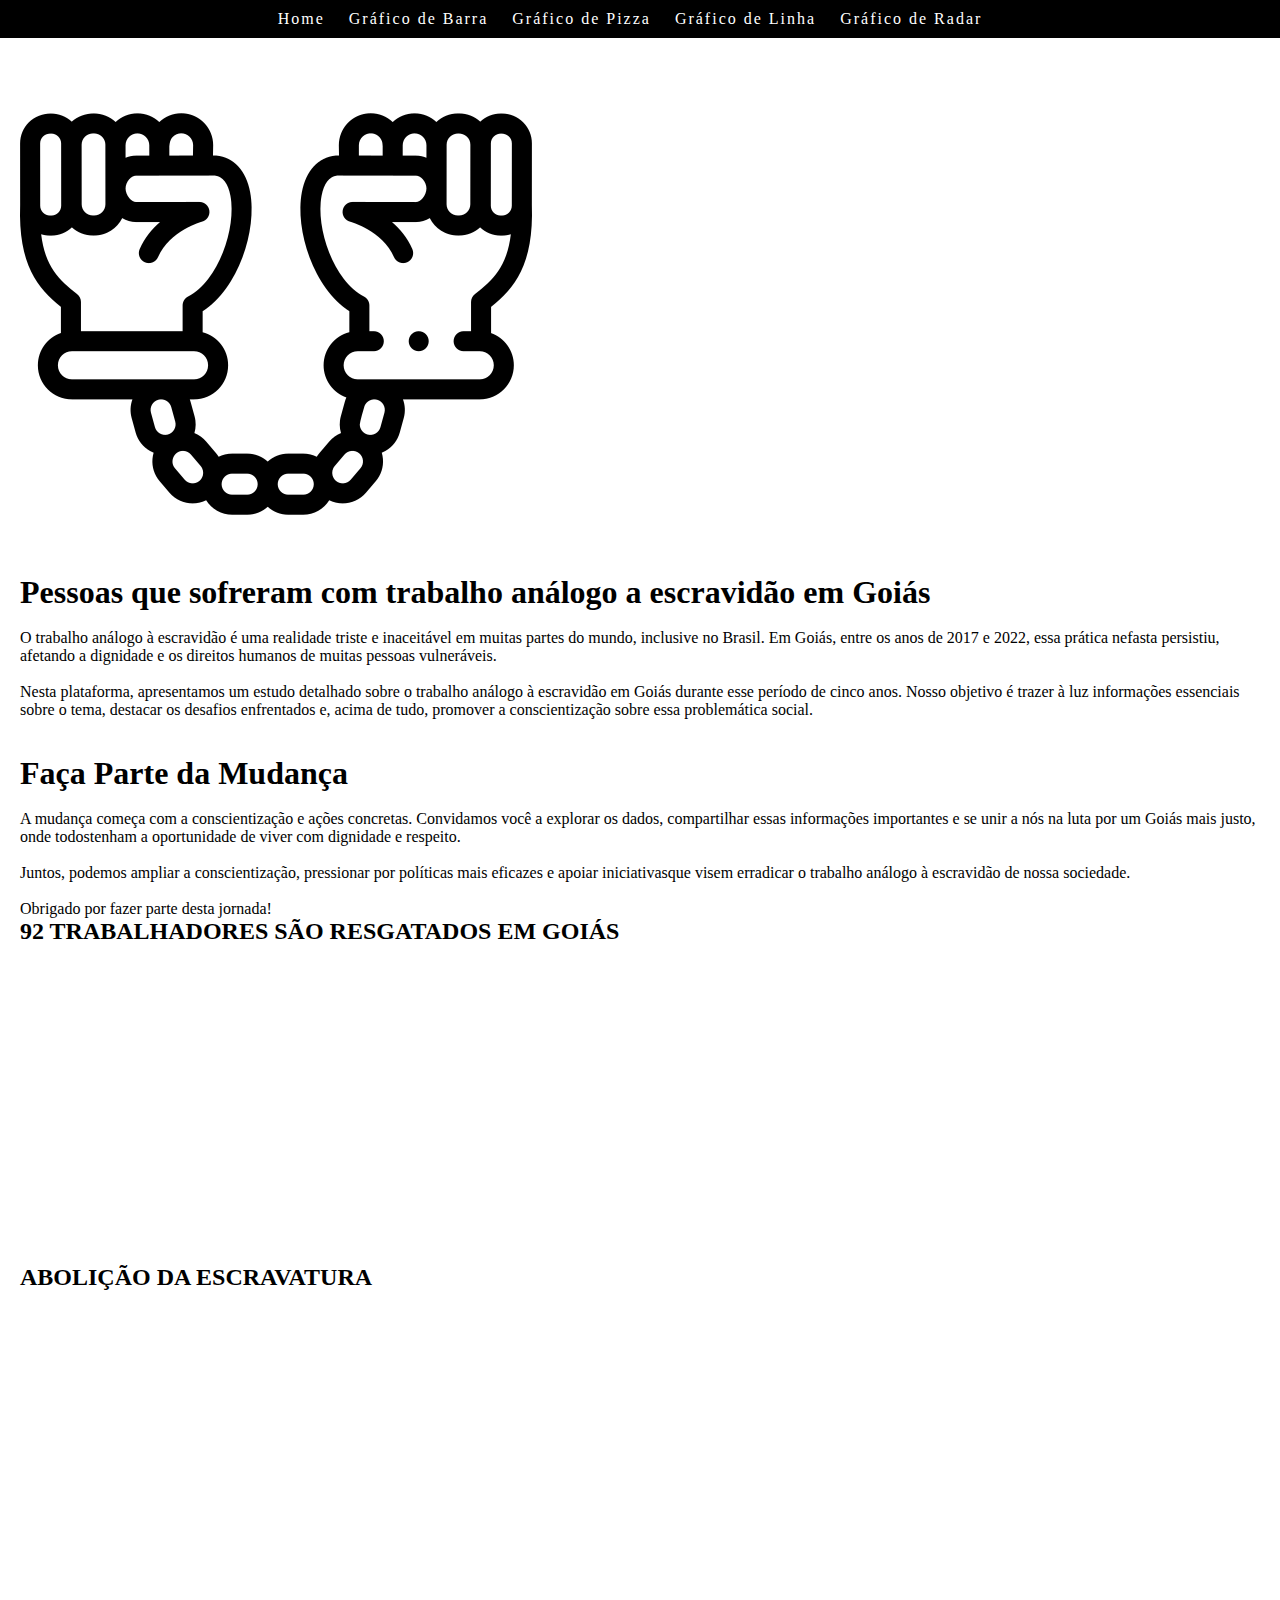
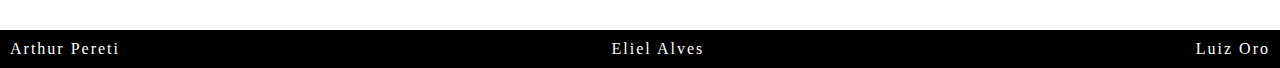
==== index.html @ c6b6f474 "version 1.4" ====
<!DOCTYPE html>
<html lang="pt-BR">

<head>
    <meta charset="UTF-8">
    <meta http-equiv="X-UA-Compatible" content="IE=edge">
    <meta name="viewport" content="width=device-width, initial-scale=1.0">

    <meta name="Author" content="Arthur Pereti">
    <meta name="Author" content="Eliel Alves">
    <meta name="Author" content="Luis Oro">

    <link rel="stylesheet" href="/css/index.css">
    <link rel="stylesheet" href="/css/style.css">

    <title>O trabalho Analogo a escravidão na contemporaneidade em goiás</title>
</head>

<body>
    <header id="cabeçalho">
        <nav id="navcabecalho">
            <ul id="listadesordenadacabecalho">
                <li><a href="../index.html">Home</a></li>
                <li><a href="/src/barra.html">Gráfico de Barra</a></li>
                <li><a href="/src/pizza.html">Gráfico de Pizza</a></li>
                <li><a href="/src/linha.html">Gráfico de Linha</a></li>
                <li><a href="/src/radar.html">Gráfico de Radar</a></li>
            </ul>
        </nav>
    </header>
    <main>
        <section id="secao01">
            <div>
                <img src="./img/algemas.png" alt="algemas">
            </div>
            <div>
                <h1>Pessoas que sofreram com trabalho análogo a escravidão em Goiás</h1>
                <br>
                <p>O trabalho análogo à escravidão é uma realidade triste e inaceitável em muitas partes do mundo, inclusive no Brasil. Em Goiás, entre os anos de 2017 e 2022, essa prática nefasta persistiu, afetando a dignidade e os direitos humanos de muitas pessoas vulneráveis.</p>
                <br>
                <p>Nesta plataforma, apresentamos um estudo detalhado sobre o trabalho análogo à escravidão em Goiás durante esse período de cinco anos. Nosso objetivo é trazer à luz informações essenciais sobre o tema, destacar os desafios enfrentados e, acima de tudo, promover a conscientização sobre essa problemática social.</p>
                <br>
            </div>

        </section>
        <section id="secao02">
            <div>
                <img src="" alt="">
            </div>
            <div>
                <h1>Faça Parte da Mudança</h1>
                <br>
                <p>A mudança começa com a conscientização e ações concretas. Convidamos você a explorar os dados, compartilhar essas informações importantes e se unir a nós na luta por um Goiás mais justo, onde todostenham a oportunidade de viver com dignidade e respeito.</p>
                <br>
                <p>Juntos, podemos ampliar a conscientização, pressionar por políticas mais eficazes e apoiar iniciativasque visem erradicar o trabalho análogo à escravidão de nossa sociedade.</p>
                <br>
                <p>Obrigado por fazer parte desta jornada!</p>
            </div>

        </section>
        <section>
            <h2>92 TRABALHADORES SÃO RESGATADOS EM GOIÁS</h2>
            <iframe width="560" height="315" src="https://www.youtube.com/embed/v6uu1dHZTTA" title="YouTube video player" frameborder="0" allow="accelerometer; autoplay; clipboard-write; encrypted-media; gyroscope; picture-in-picture; web-share" allowfullscreen></iframe>
        </section>
            <h2>ABOLIÇÃO DA ESCRAVATURA</h2>
            <iframe width="560" height="315" src="https://www.youtube.com/embed/O0TXTidVy6c" title="YouTube video player" frameborder="0" allow="accelerometer; autoplay; clipboard-write; encrypted-media; gyroscope; picture-in-picture; web-share" allowfullscreen></iframe>
        <section>
            

        </main>
    </main>
    <footer>
        <div id="nomesdoscriadores">
            <p>Arthur Pereti</p>
            <p>Eliel Alves</p>
            <p>Luiz Oro</p>
        </div>
    </footer>
</body>

</html>
---- css/index.css ----
* {
    margin: 0;
    padding: 0;
    box-sizing: border-box;
}


header  {
    background-color: black;
    padding: 10px;
    color: #fff;

    display: flex;
    flex-direction: row;
    justify-content: center;
}

header #navcabecalho #listadesordenadacabecalho {
    list-style: none;
}

header #navcabecalho #listadesordenadacabecalho  li {
    display: inline-block;
    margin-right: 20px;
}

header #navcabecalho #listadesordenadacabecalho li a {
    color: white;
    text-decoration: none;
    letter-spacing: 2px;
}

header #navcabecalho #listadesordenadacabecalho li a:hover {
    color: rgb(155, 153, 153);
}


/* --------------------------------------------------------------- */

footer {
    background-color: black;
    padding: 10px;
    color: #fff;
    letter-spacing: 2px;
}

#nomesdoscriadores {
    display: flex;
    justify-content: space-between;
}
---- css/style.css ----
* {
    margin: 0;
    padding: 0;
    box-sizing: border-box;
}


header  {
    background-color: black;
    padding: 10px;
    color: #fff;

    display: flex;
    flex-direction: row;
    justify-content: center;
}

header #navcabecalho #listadesordenadacabecalho {
    list-style: none;
}

header #navcabecalho #listadesordenadacabecalho  li {
    display: inline-block;
    margin-right: 20px;
}

header #navcabecalho #listadesordenadacabecalho li a {
    color: white;
    text-decoration: none;
    letter-spacing: 2px;
}

header #navcabecalho #listadesordenadacabecalho li a:hover {
    color: rgb(155, 153, 153);
}


main {
    padding: 20px;
}


footer {
    background-color: black;
    padding: 10px;
    color: #fff;
    letter-spacing: 2px;
}

#nomesdoscriadores {
    display: flex;
    justify-content: space-between;
}
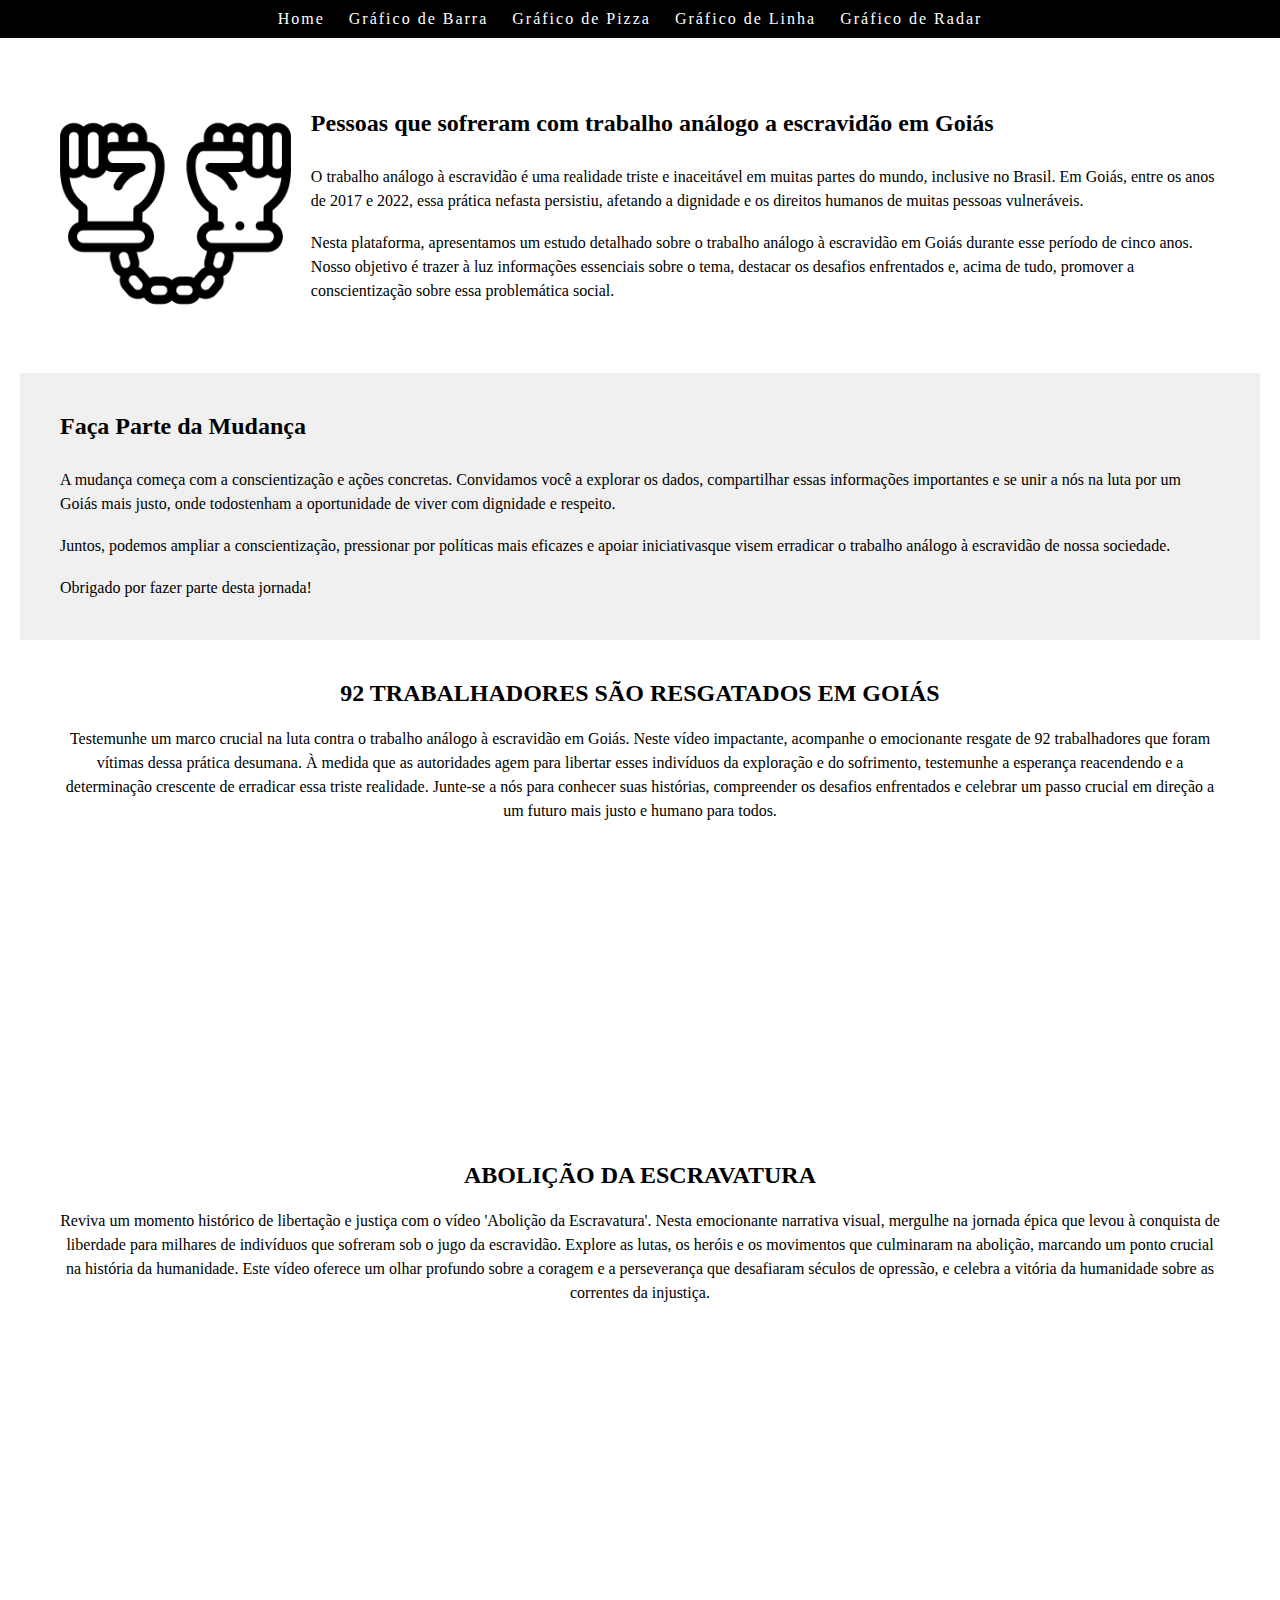
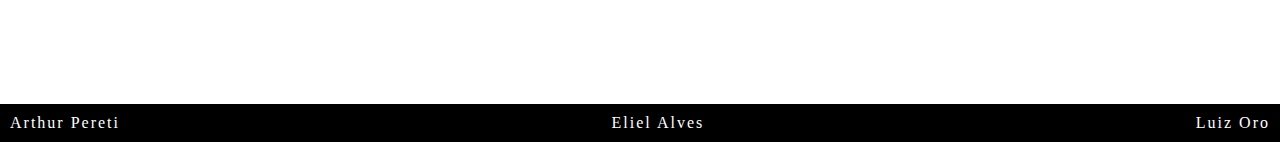
==== commit aaebfbf5: "version 1.5" ====
--- a/index.html
+++ b/index.html
@@ -17,7 +17,7 @@
 </head>
 
 <body>
-    <header id="cabeçalho">
+    <header id="cabecalho">
         <nav id="navcabecalho">
             <ul id="listadesordenadacabecalho">
                 <li><a href="../index.html">Home</a></li>
@@ -29,7 +29,7 @@
         </nav>
     </header>
     <main>
-        <section id="secao01">
+        <section id="secao01index">
             <div>
                 <img src="./img/algemas.png" alt="algemas">
             </div>
@@ -43,7 +43,7 @@
             </div>
 
         </section>
-        <section id="secao02">
+        <section id="secao02index">
             <div>
                 <img src="" alt="">
             </div>
@@ -58,12 +58,21 @@
             </div>
 
         </section>
-        <section>
-            <h2>92 TRABALHADORES SÃO RESGATADOS EM GOIÁS</h2>
-            <iframe width="560" height="315" src="https://www.youtube.com/embed/v6uu1dHZTTA" title="YouTube video player" frameborder="0" allow="accelerometer; autoplay; clipboard-write; encrypted-media; gyroscope; picture-in-picture; web-share" allowfullscreen></iframe>
-        </section>
-            <h2>ABOLIÇÃO DA ESCRAVATURA</h2>
-            <iframe width="560" height="315" src="https://www.youtube.com/embed/O0TXTidVy6c" title="YouTube video player" frameborder="0" allow="accelerometer; autoplay; clipboard-write; encrypted-media; gyroscope; picture-in-picture; web-share" allowfullscreen></iframe>
+
+        <section class="secao03index">
+            <div>
+                <h2>92 TRABALHADORES SÃO RESGATADOS EM GOIÁS</h2>
+                <p>Testemunhe um marco crucial na luta contra o trabalho análogo à escravidão em Goiás. Neste vídeo impactante, acompanhe o emocionante resgate de 92 trabalhadores que foram vítimas dessa prática desumana. À medida que as autoridades agem para libertar esses indivíduos da exploração e do sofrimento, testemunhe a esperança reacendendo e a determinação crescente de erradicar essa triste realidade. Junte-se a nós para conhecer suas histórias, compreender os desafios enfrentados e celebrar um passo crucial em direção a um futuro mais justo e humano para todos.</p>
+                <iframe width="560" height="315" src="https://www.youtube.com/embed/v6uu1dHZTTA" title="YouTube video player" frameborder="0" allow="accelerometer; autoplay; clipboard-write; encrypted-media; gyroscope; picture-in-picture; web-share" allowfullscreen></iframe>
+                
+            </div>
+            
+            <div>
+                <h2>ABOLIÇÃO DA ESCRAVATURA</h2>
+                <p>Reviva um momento histórico de libertação e justiça com o vídeo 'Abolição da Escravatura'. Nesta emocionante narrativa visual, mergulhe na jornada épica que levou à conquista de liberdade para milhares de indivíduos que sofreram sob o jugo da escravidão. Explore as lutas, os heróis e os movimentos que culminaram na abolição, marcando um ponto crucial na história da humanidade. Este vídeo oferece um olhar profundo sobre a coragem e a perseverança que desafiaram séculos de opressão, e celebra a vitória da humanidade sobre as correntes da injustiça.</p>
+                <iframe width="560" height="315" src="https://www.youtube.com/embed/O0TXTidVy6c" title="YouTube video player" frameborder="0" allow="accelerometer; autoplay; clipboard-write; encrypted-media; gyroscope; picture-in-picture; web-share" allowfullscreen></iframe>
+
+            </div>
         <section>
             
 
--- a/css/index.css
+++ b/css/index.css
@@ -34,6 +34,88 @@
     color: rgb(155, 153, 153);
 }
 
+/* --------------------------------------------------------------- */
+
+/* Estilo para a seção 01 */
+#secao01index {
+    display: flex;
+    justify-content: space-around;
+    align-items: center;
+    padding: 40px;
+    gap: 20px;
+  }
+  
+  #secao01index img {
+    max-width: 100%;
+    height: auto;
+  }
+  
+  #secao01index h1 {
+    font-size: 24px;
+    margin-bottom: 10px;
+  }
+  
+  #secao01index p {
+    font-size: 16px;
+    line-height: 1.5;
+  }
+  
+  /* Estilo para a seção 02 */
+  #secao02index {
+    display: flex;
+    justify-content: space-around;
+    align-items: center;
+    padding: 40px;
+    background-color: #f0f0f0;
+  }
+  
+  #secao02index h1 {
+    font-size: 24px;
+    margin-bottom: 10px;
+  }
+  
+  #secao02index p {
+    font-size: 16px;
+    line-height: 1.5;
+  }
+  
+  /* Estilo para a seção 03 */
+  .secao03index {
+    text-align: center;
+    padding: 40px;
+    background-color: #fff;
+    color: rgb(0, 0, 0);
+  }
+  
+  .secao03index h2 {
+    font-size: 24px;
+    margin-bottom: 20px;
+  }
+
+  .secao03index p {
+    font-size: 16px;
+    line-height: 1.5;
+  }
+  
+
+  
+  .secao03index iframe {
+    width: 100%;
+    max-width: 560px;
+    height: 315px;
+    margin-bottom: 20px;
+  }
+  
+  /* Estilo para links */
+  a {
+    color: #3498db;
+    text-decoration: none;
+  }
+  
+  a:hover {
+    text-decoration: underline;
+  }
+  
 
 /* --------------------------------------------------------------- */
 
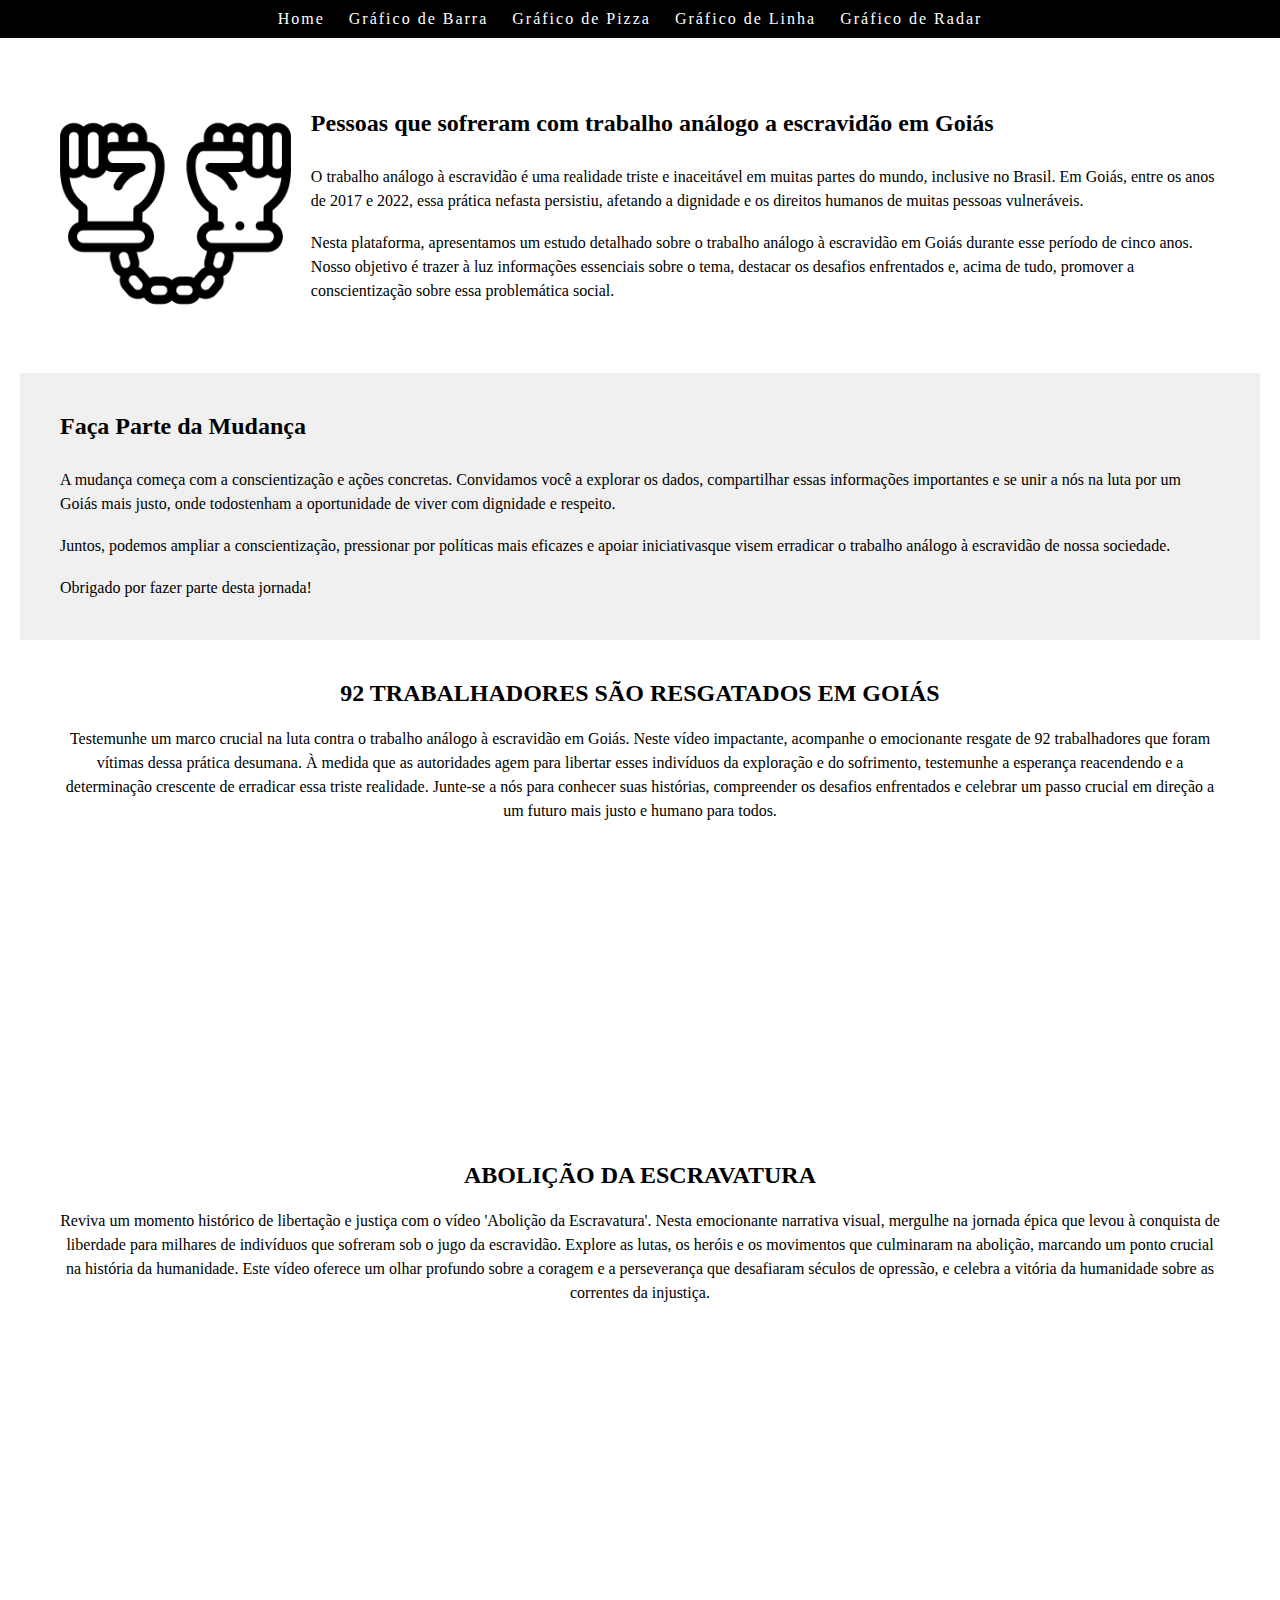
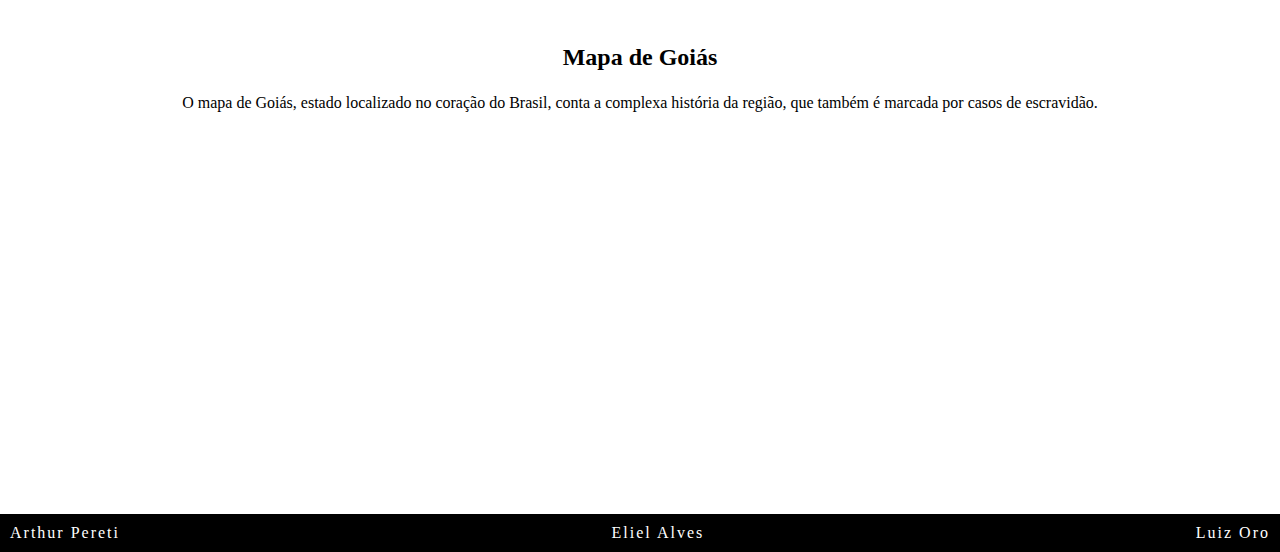
==== commit 4b464176: "MAPA" ====
--- a/index.html
+++ b/index.html
@@ -74,6 +74,11 @@
 
             </div>
         <section>
+            <section>
+                <h2>Mapa de Goiás</h2>
+                <p>O mapa de Goiás, estado localizado no coração do Brasil, conta a complexa história da região, que também é marcada por casos de escravidão.</p>
+                <iframe src="https://www.google.com/maps/embed?pb=!1m18!1m12!1m3!1d7859238.533239105!2d-54.88070858796476!3d-15.881867908972!2m3!1f0!2f0!3f0!3m2!1i1024!2i768!4f13.1!3m3!1m2!1s0x935db96386b920f5%3A0x8c6d8f8cd8cf0d3!2zR29pw6Fz!5e0!3m2!1spt-BR!2sbr!4v1691664838511!5m2!1spt-BR!2sbr" width="600" height="450" style="border:0;" allowfullscreen="" loading="lazy" referrerpolicy="no-referrer-when-downgrade"></iframe>
+            </section>
             
 
         </main>
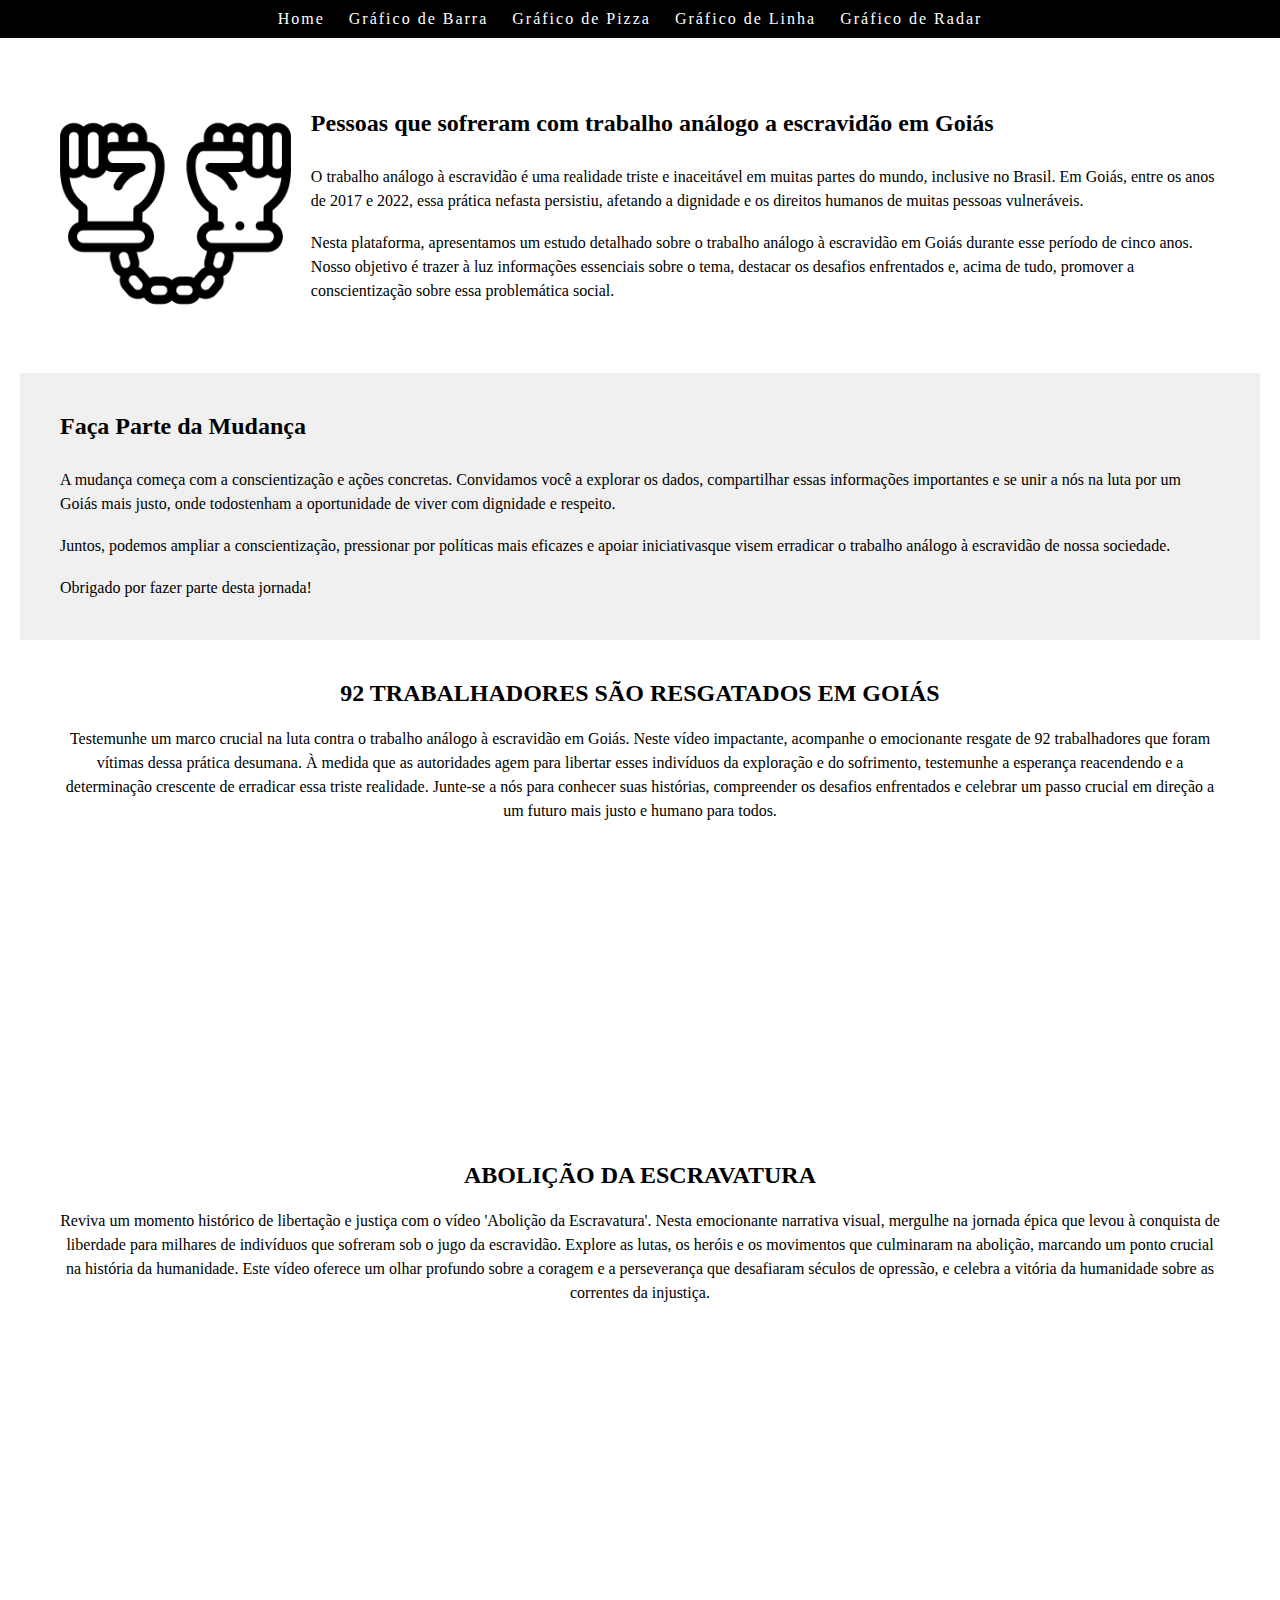
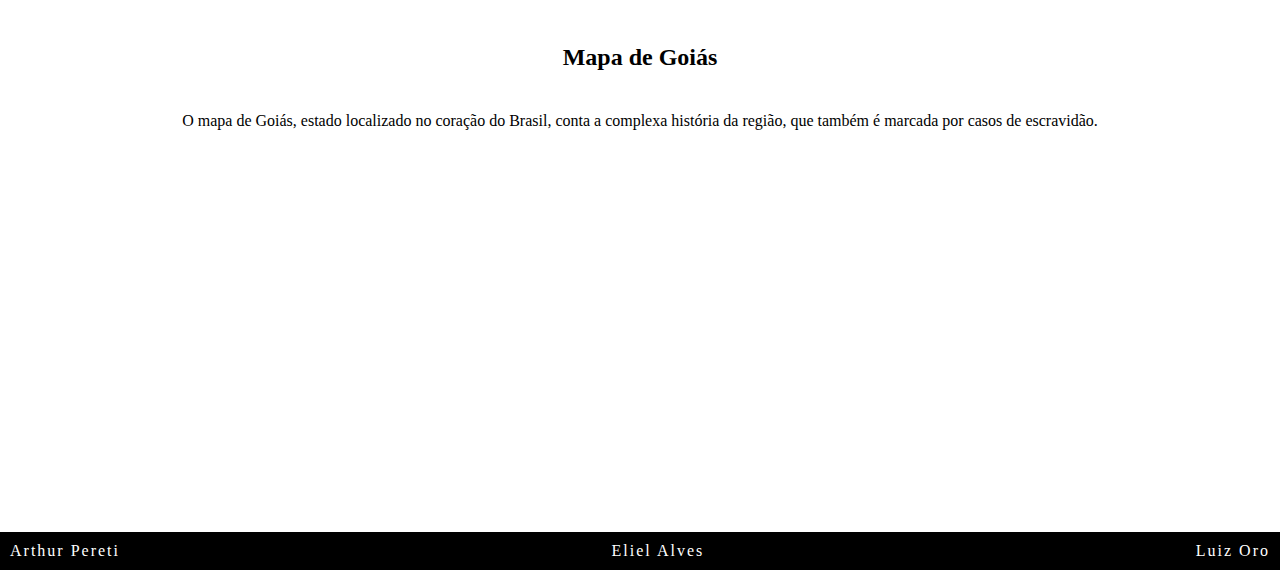
==== commit dbd30be3: "MAPA_2" ====
--- a/index.html
+++ b/index.html
@@ -76,6 +76,7 @@
         <section>
             <section>
                 <h2>Mapa de Goiás</h2>
+                <br>
                 <p>O mapa de Goiás, estado localizado no coração do Brasil, conta a complexa história da região, que também é marcada por casos de escravidão.</p>
                 <iframe src="https://www.google.com/maps/embed?pb=!1m18!1m12!1m3!1d7859238.533239105!2d-54.88070858796476!3d-15.881867908972!2m3!1f0!2f0!3f0!3m2!1i1024!2i768!4f13.1!3m3!1m2!1s0x935db96386b920f5%3A0x8c6d8f8cd8cf0d3!2zR29pw6Fz!5e0!3m2!1spt-BR!2sbr!4v1691664838511!5m2!1spt-BR!2sbr" width="600" height="450" style="border:0;" allowfullscreen="" loading="lazy" referrerpolicy="no-referrer-when-downgrade"></iframe>
             </section>
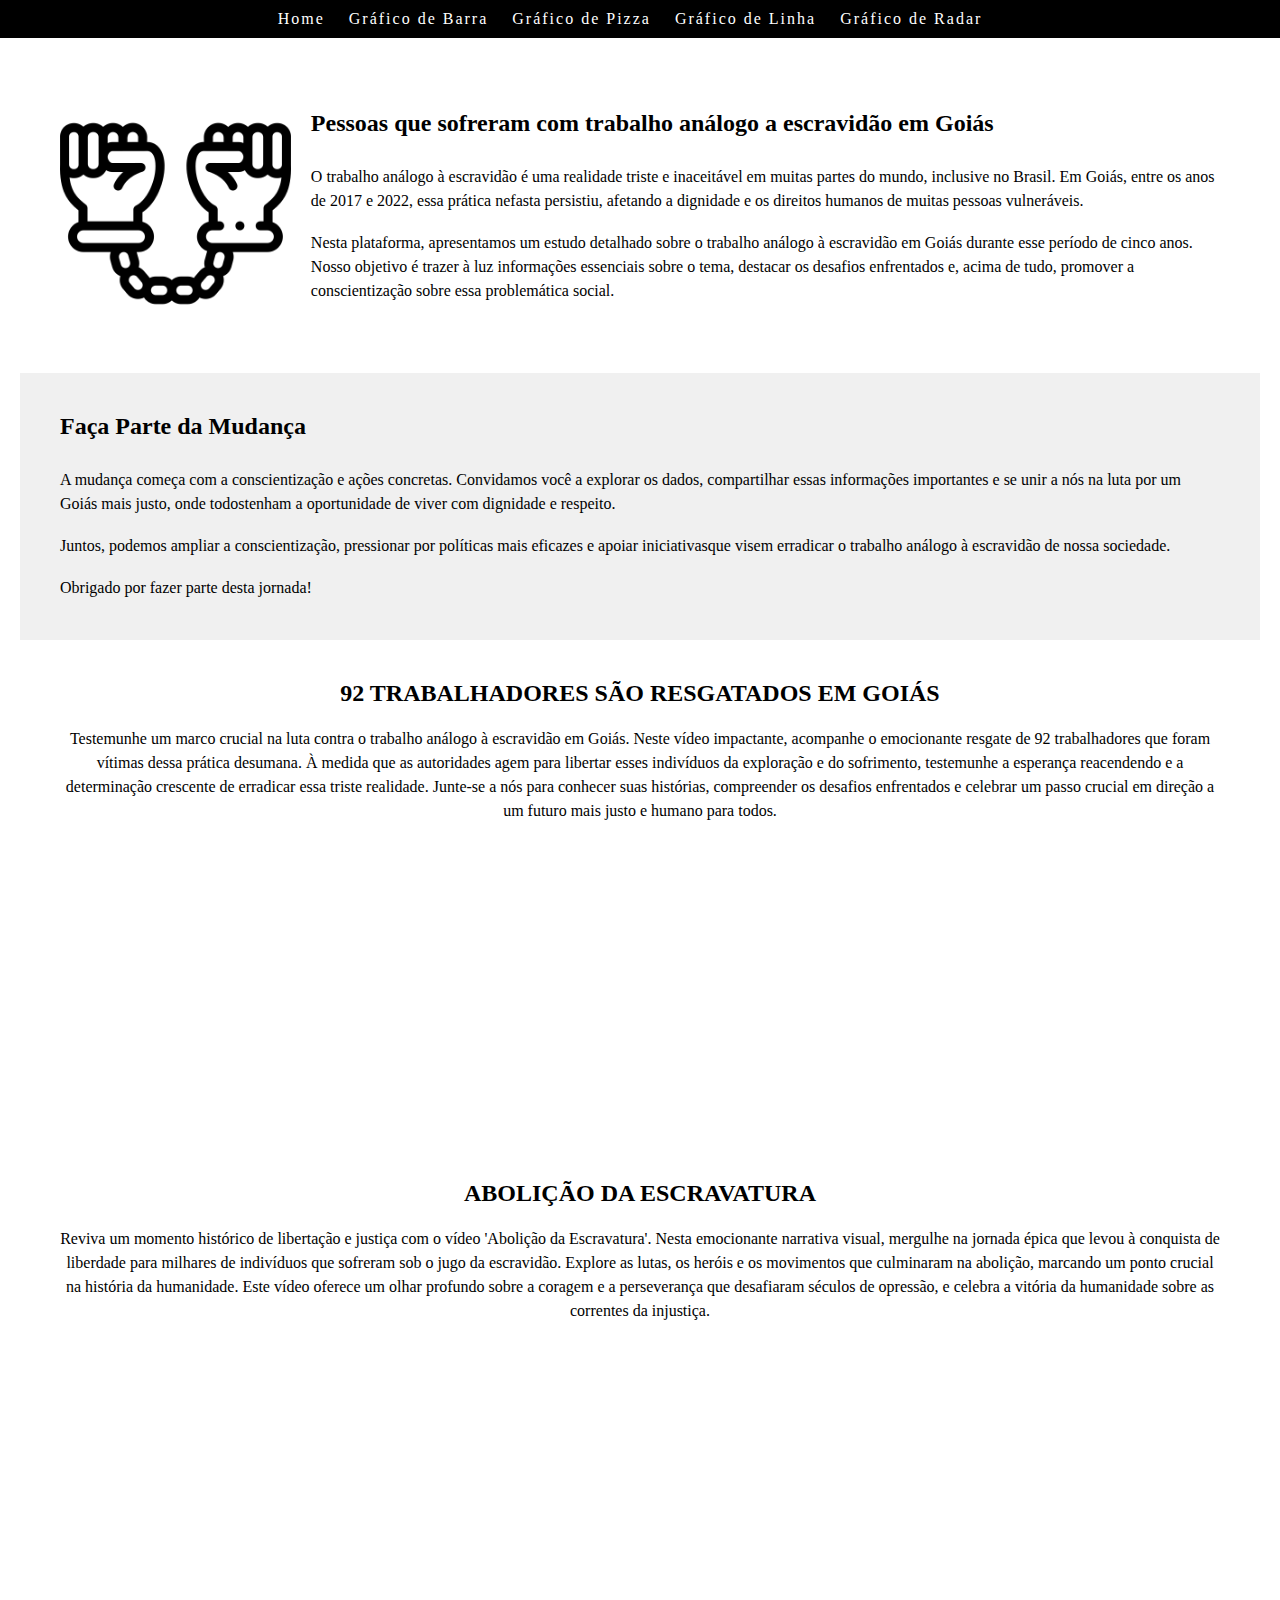
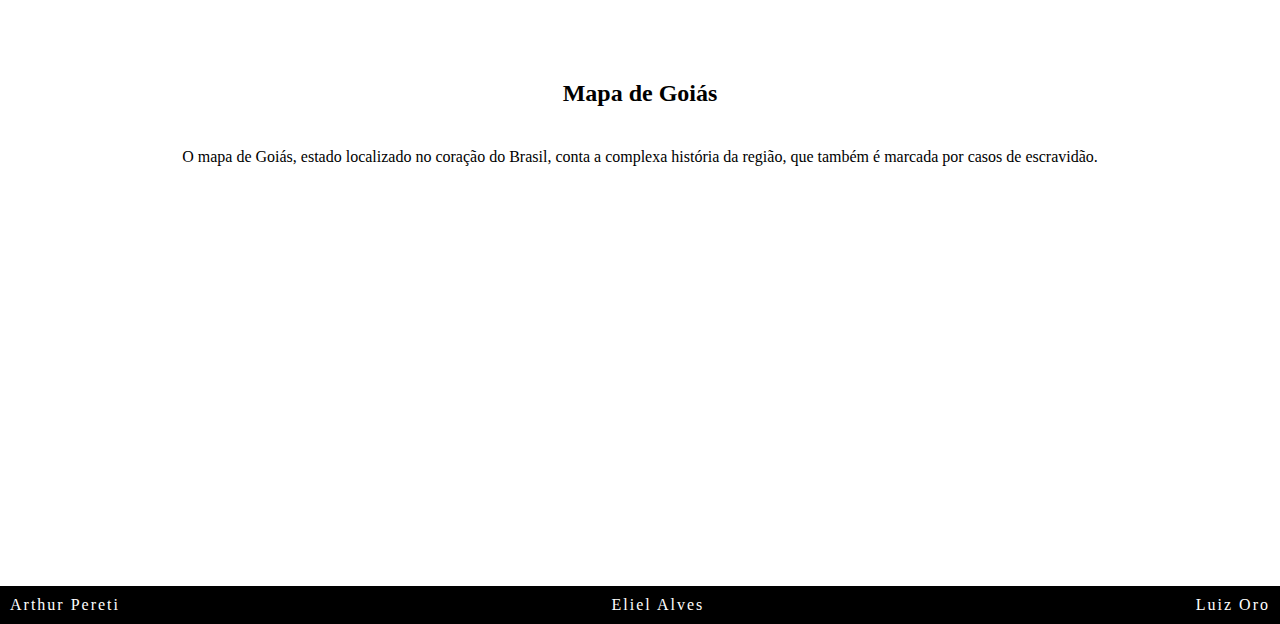
==== commit 17d9cd96: "Trocas de PX por REM | Adicionado o Media Query" ====
--- a/index.html
+++ b/index.html
@@ -63,6 +63,7 @@
             <div>
                 <h2>92 TRABALHADORES SÃO RESGATADOS EM GOIÁS</h2>
                 <p>Testemunhe um marco crucial na luta contra o trabalho análogo à escravidão em Goiás. Neste vídeo impactante, acompanhe o emocionante resgate de 92 trabalhadores que foram vítimas dessa prática desumana. À medida que as autoridades agem para libertar esses indivíduos da exploração e do sofrimento, testemunhe a esperança reacendendo e a determinação crescente de erradicar essa triste realidade. Junte-se a nós para conhecer suas histórias, compreender os desafios enfrentados e celebrar um passo crucial em direção a um futuro mais justo e humano para todos.</p>
+                <br>
                 <iframe width="560" height="315" src="https://www.youtube.com/embed/v6uu1dHZTTA" title="YouTube video player" frameborder="0" allow="accelerometer; autoplay; clipboard-write; encrypted-media; gyroscope; picture-in-picture; web-share" allowfullscreen></iframe>
                 
             </div>
@@ -70,6 +71,7 @@
             <div>
                 <h2>ABOLIÇÃO DA ESCRAVATURA</h2>
                 <p>Reviva um momento histórico de libertação e justiça com o vídeo 'Abolição da Escravatura'. Nesta emocionante narrativa visual, mergulhe na jornada épica que levou à conquista de liberdade para milhares de indivíduos que sofreram sob o jugo da escravidão. Explore as lutas, os heróis e os movimentos que culminaram na abolição, marcando um ponto crucial na história da humanidade. Este vídeo oferece um olhar profundo sobre a coragem e a perseverança que desafiaram séculos de opressão, e celebra a vitória da humanidade sobre as correntes da injustiça.</p>
+                <br>
                 <iframe width="560" height="315" src="https://www.youtube.com/embed/O0TXTidVy6c" title="YouTube video player" frameborder="0" allow="accelerometer; autoplay; clipboard-write; encrypted-media; gyroscope; picture-in-picture; web-share" allowfullscreen></iframe>
 
             </div>
@@ -78,6 +80,7 @@
                 <h2>Mapa de Goiás</h2>
                 <br>
                 <p>O mapa de Goiás, estado localizado no coração do Brasil, conta a complexa história da região, que também é marcada por casos de escravidão.</p>
+                <br>
                 <iframe src="https://www.google.com/maps/embed?pb=!1m18!1m12!1m3!1d7859238.533239105!2d-54.88070858796476!3d-15.881867908972!2m3!1f0!2f0!3f0!3m2!1i1024!2i768!4f13.1!3m3!1m2!1s0x935db96386b920f5%3A0x8c6d8f8cd8cf0d3!2zR29pw6Fz!5e0!3m2!1spt-BR!2sbr!4v1691664838511!5m2!1spt-BR!2sbr" width="600" height="450" style="border:0;" allowfullscreen="" loading="lazy" referrerpolicy="no-referrer-when-downgrade"></iframe>
             </section>
             
--- a/css/index.css
+++ b/css/index.css
@@ -7,7 +7,6 @@
 
 header  {
     background-color: black;
-    padding: 10px;
     color: #fff;
 
     display: flex;
@@ -21,13 +20,13 @@
 
 header #navcabecalho #listadesordenadacabecalho  li {
     display: inline-block;
-    margin-right: 20px;
+    margin-right: 1.25rem;
 }
 
 header #navcabecalho #listadesordenadacabecalho li a {
     color: white;
     text-decoration: none;
-    letter-spacing: 2px;
+    letter-spacing: 0.125rem;
 }
 
 header #navcabecalho #listadesordenadacabecalho li a:hover {
@@ -39,10 +38,18 @@
 /* Estilo para a seção 01 */
 #secao01index {
     display: flex;
+    flex-direction: row;
     justify-content: space-around;
     align-items: center;
-    padding: 40px;
-    gap: 20px;
+    padding: 2.5rem;
+    gap: 1.25rem;
+  }
+  
+  @media (max-width: 900px) {
+    #secao01index {
+      display: flex;
+      flex-direction: column;
+    }
   }
   
   #secao01index img {
@@ -51,12 +58,12 @@
   }
   
   #secao01index h1 {
-    font-size: 24px;
-    margin-bottom: 10px;
+    font-size: 1.5rem;
+    margin-bottom: 0.625rem;
   }
   
   #secao01index p {
-    font-size: 16px;
+    font-size: 1rem;
     line-height: 1.5;
   }
   
@@ -65,35 +72,35 @@
     display: flex;
     justify-content: space-around;
     align-items: center;
-    padding: 40px;
+    padding: 2.5rem;
     background-color: #f0f0f0;
   }
   
   #secao02index h1 {
-    font-size: 24px;
-    margin-bottom: 10px;
+    font-size: 1.5rem;
+    margin-bottom: 0.625rem;
   }
   
   #secao02index p {
-    font-size: 16px;
+    font-size: 1rem;
     line-height: 1.5;
   }
   
   /* Estilo para a seção 03 */
   .secao03index {
     text-align: center;
-    padding: 40px;
+    padding: 2.5rem;
     background-color: #fff;
     color: rgb(0, 0, 0);
   }
   
   .secao03index h2 {
-    font-size: 24px;
-    margin-bottom: 20px;
+    font-size: 1.5rem;
+    margin-bottom: 1.25rem;
   }
 
   .secao03index p {
-    font-size: 16px;
+    font-size: 1rem;
     line-height: 1.5;
   }
   
@@ -103,7 +110,7 @@
     width: 100%;
     max-width: 560px;
     height: 315px;
-    margin-bottom: 20px;
+    margin-bottom: 1.25rem;
   }
   
   /* Estilo para links */
@@ -121,9 +128,9 @@
 
 footer {
     background-color: black;
-    padding: 10px;
+    padding: 0.625rem;
     color: #fff;
-    letter-spacing: 2px;
+    letter-spacing: 0.125rem;
 }
 
 #nomesdoscriadores {
--- a/css/style.css
+++ b/css/style.css
@@ -7,8 +7,7 @@
 
 header  {
     background-color: black;
-    padding: 10px;
-    color: #fff;
+    padding: 0.625rem;
 
     display: flex;
     flex-direction: row;
@@ -21,13 +20,13 @@
 
 header #navcabecalho #listadesordenadacabecalho  li {
     display: inline-block;
-    margin-right: 20px;
+    margin-right: 1.25rem;
 }
 
 header #navcabecalho #listadesordenadacabecalho li a {
     color: white;
     text-decoration: none;
-    letter-spacing: 2px;
+    letter-spacing: 0.125rem;
 }
 
 header #navcabecalho #listadesordenadacabecalho li a:hover {
@@ -36,15 +35,15 @@
 
 
 main {
-    padding: 20px;
+    padding: 1.25rem;
 }
 
 
 footer {
     background-color: black;
-    padding: 10px;
+    padding: 0.625rem;
     color: #fff;
-    letter-spacing: 2px;
+    letter-spacing: 0.125rem;
 }
 
 #nomesdoscriadores {
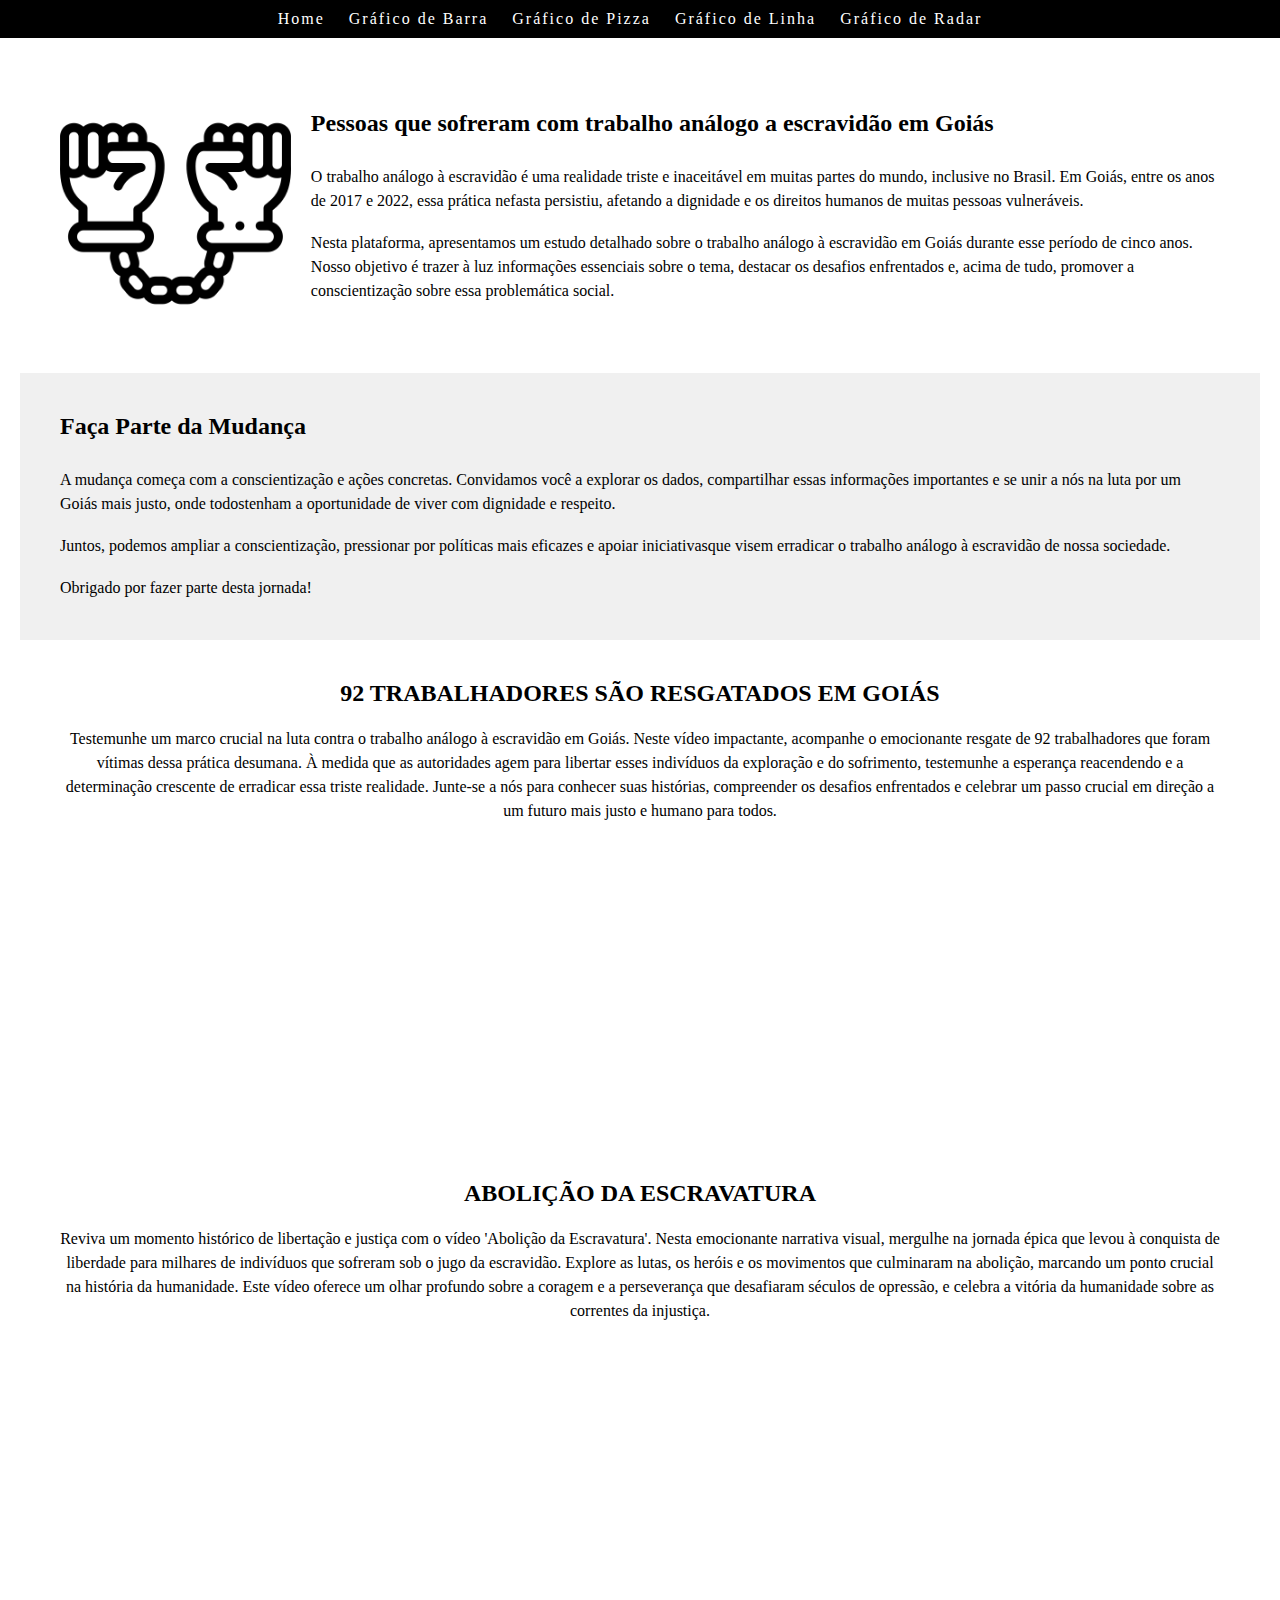
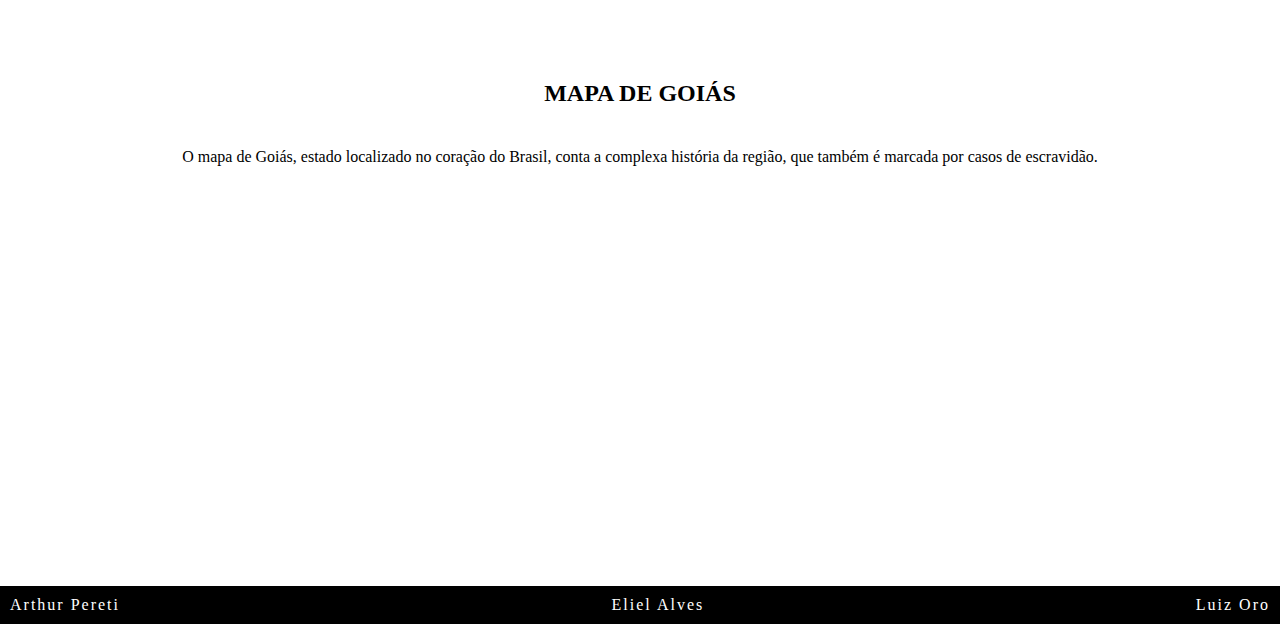
==== commit 56a870c6: "Inicío do menu para telas abaixo de 500px" ====
--- a/index.html
+++ b/index.html
@@ -12,6 +12,9 @@
 
     <link rel="stylesheet" href="/css/index.css">
     <link rel="stylesheet" href="/css/style.css">
+    <link rel="stylesheet" href="https://fonts.googleapis.com/css2?family=Material+Symbols+Outlined:opsz,wght,FILL,GRAD@20..48,100..700,0..1,-50..200" />
+
+    <script src="/js/index.js"></script>
 
     <title>O trabalho Analogo a escravidão na contemporaneidade em goiás</title>
 </head>
@@ -20,6 +23,23 @@
     <header id="cabecalho">
         <nav id="navcabecalho">
             <ul id="listadesordenadacabecalho">
+                <li><a href="../index.html">Home</a></li>
+                <li><a href="/src/barra.html">Gráfico de Barra</a></li>
+                <li><a href="/src/pizza.html">Gráfico de Pizza</a></li>
+                <li><a href="/src/linha.html">Gráfico de Linha</a></li>
+                <li><a href="/src/radar.html">Gráfico de Radar</a></li>
+            </ul>
+        </nav>
+    </header>
+
+    
+    <a id="tresbarrinhasmenu" href=""><span  class="material-symbols-outlined">menu</span></a>
+    
+    
+
+    <header id="mediaquerycabecalhocelular">
+        <nav id="mediaquerynavcabecalhocelular">
+            <ul id="mediaquerylistadesordenadacabecalhocelular">
                 <li><a href="../index.html">Home</a></li>
                 <li><a href="/src/barra.html">Gráfico de Barra</a></li>
                 <li><a href="/src/pizza.html">Gráfico de Pizza</a></li>
@@ -77,7 +97,7 @@
             </div>
         <section>
             <section>
-                <h2>Mapa de Goiás</h2>
+                <h2>MAPA DE GOIÁS</h2>
                 <br>
                 <p>O mapa de Goiás, estado localizado no coração do Brasil, conta a complexa história da região, que também é marcada por casos de escravidão.</p>
                 <br>
--- a/css/index.css
+++ b/css/index.css
@@ -1,139 +1,156 @@
 * {
-    margin: 0;
-    padding: 0;
-    box-sizing: border-box;
+  margin: 0;
+  padding: 0;
+  box-sizing: border-box;
 }
 
 
-header  {
-    background-color: black;
-    color: #fff;
+header {
+  background-color: black;
+  color: #fff;
 
-    display: flex;
-    flex-direction: row;
-    justify-content: center;
+  display: flex;
+  flex-direction: row;
+  justify-content: center;
+}
+
+@media (max-width: 500px) {
+  #cabecalho{
+    display: none;
+  }
 }
 
 header #navcabecalho #listadesordenadacabecalho {
-    list-style: none;
+  list-style: none;
 }
 
-header #navcabecalho #listadesordenadacabecalho  li {
-    display: inline-block;
-    margin-right: 1.25rem;
+header #navcabecalho #listadesordenadacabecalho li {
+  display: inline-block;
+  margin-right: 1.25rem;
 }
 
 header #navcabecalho #listadesordenadacabecalho li a {
-    color: white;
-    text-decoration: none;
-    letter-spacing: 0.125rem;
+  color: white;
+  text-decoration: none;
+  letter-spacing: 0.125rem;
 }
 
 header #navcabecalho #listadesordenadacabecalho li a:hover {
-    color: rgb(155, 153, 153);
+  color: rgb(155, 153, 153);
 }
+
+#mediaquerycabecalhocelular , #tresbarrinhasmenu{
+  display: none;
+}
+
+@media (max-width: 500px) {
+  #tresbarrinhasmenu {
+    display: flex;
+  }
+}
+
 
 /* --------------------------------------------------------------- */
 
 /* Estilo para a seção 01 */
 #secao01index {
+  display: flex;
+  flex-direction: row;
+  justify-content: space-around;
+  align-items: center;
+  padding: 2.5rem;
+  gap: 1.25rem;
+}
+
+@media (max-width: 900px) {
+  #secao01index {
     display: flex;
-    flex-direction: row;
-    justify-content: space-around;
-    align-items: center;
-    padding: 2.5rem;
-    gap: 1.25rem;
+    flex-direction: column;
   }
-  
-  @media (max-width: 900px) {
-    #secao01index {
-      display: flex;
-      flex-direction: column;
-    }
-  }
-  
-  #secao01index img {
-    max-width: 100%;
-    height: auto;
-  }
-  
-  #secao01index h1 {
-    font-size: 1.5rem;
-    margin-bottom: 0.625rem;
-  }
-  
-  #secao01index p {
-    font-size: 1rem;
-    line-height: 1.5;
-  }
-  
-  /* Estilo para a seção 02 */
-  #secao02index {
-    display: flex;
-    justify-content: space-around;
-    align-items: center;
-    padding: 2.5rem;
-    background-color: #f0f0f0;
-  }
-  
-  #secao02index h1 {
-    font-size: 1.5rem;
-    margin-bottom: 0.625rem;
-  }
-  
-  #secao02index p {
-    font-size: 1rem;
-    line-height: 1.5;
-  }
-  
-  /* Estilo para a seção 03 */
-  .secao03index {
-    text-align: center;
-    padding: 2.5rem;
-    background-color: #fff;
-    color: rgb(0, 0, 0);
-  }
-  
-  .secao03index h2 {
-    font-size: 1.5rem;
-    margin-bottom: 1.25rem;
-  }
+}
 
-  .secao03index p {
-    font-size: 1rem;
-    line-height: 1.5;
-  }
-  
+#secao01index img {
+  max-width: 100%;
+  height: auto;
+}
 
-  
-  .secao03index iframe {
-    width: 100%;
-    max-width: 560px;
-    height: 315px;
-    margin-bottom: 1.25rem;
-  }
-  
-  /* Estilo para links */
-  a {
-    color: #3498db;
-    text-decoration: none;
-  }
-  
-  a:hover {
-    text-decoration: underline;
-  }
-  
+#secao01index h1 {
+  font-size: 1.5rem;
+  margin-bottom: 0.625rem;
+}
+
+#secao01index p {
+  font-size: 1rem;
+  line-height: 1.5;
+}
+
+/* Estilo para a seção 02 */
+#secao02index {
+  display: flex;
+  justify-content: space-around;
+  align-items: center;
+  padding: 2.5rem;
+  background-color: #f0f0f0;
+}
+
+#secao02index h1 {
+  font-size: 1.5rem;
+  margin-bottom: 0.625rem;
+}
+
+#secao02index p {
+  font-size: 1rem;
+  line-height: 1.5;
+}
+
+/* Estilo para a seção 03 */
+.secao03index {
+  text-align: center;
+  padding: 2.5rem;
+  background-color: #fff;
+  color: rgb(0, 0, 0);
+}
+
+.secao03index h2 {
+  font-size: 1.5rem;
+  margin-bottom: 1.25rem;
+}
+
+.secao03index p {
+  font-size: 1rem;
+  line-height: 1.5;
+}
+
+
+
+.secao03index iframe {
+  width: 100%;
+  max-width: 560px;
+  height: 315px;
+  margin-bottom: 1.25rem;
+}
+
+/* Estilo para links */
+a {
+  color: #3498db;
+  text-decoration: none;
+}
+
+a:hover {
+  text-decoration: underline;
+}
+
 
 /* --------------------------------------------------------------- */
 
 footer {
-    background-color: black;
-    padding: 0.625rem;
-    color: #fff;
-    letter-spacing: 0.125rem;
+  background-color: black;
+  padding: 0.625rem;
+  color: #fff;
+  letter-spacing: 0.125rem;
 }
 
 #nomesdoscriadores {
-    display: flex;
-    justify-content: space-between;
-}
+  display: flex;
+  justify-content: space-between;
+}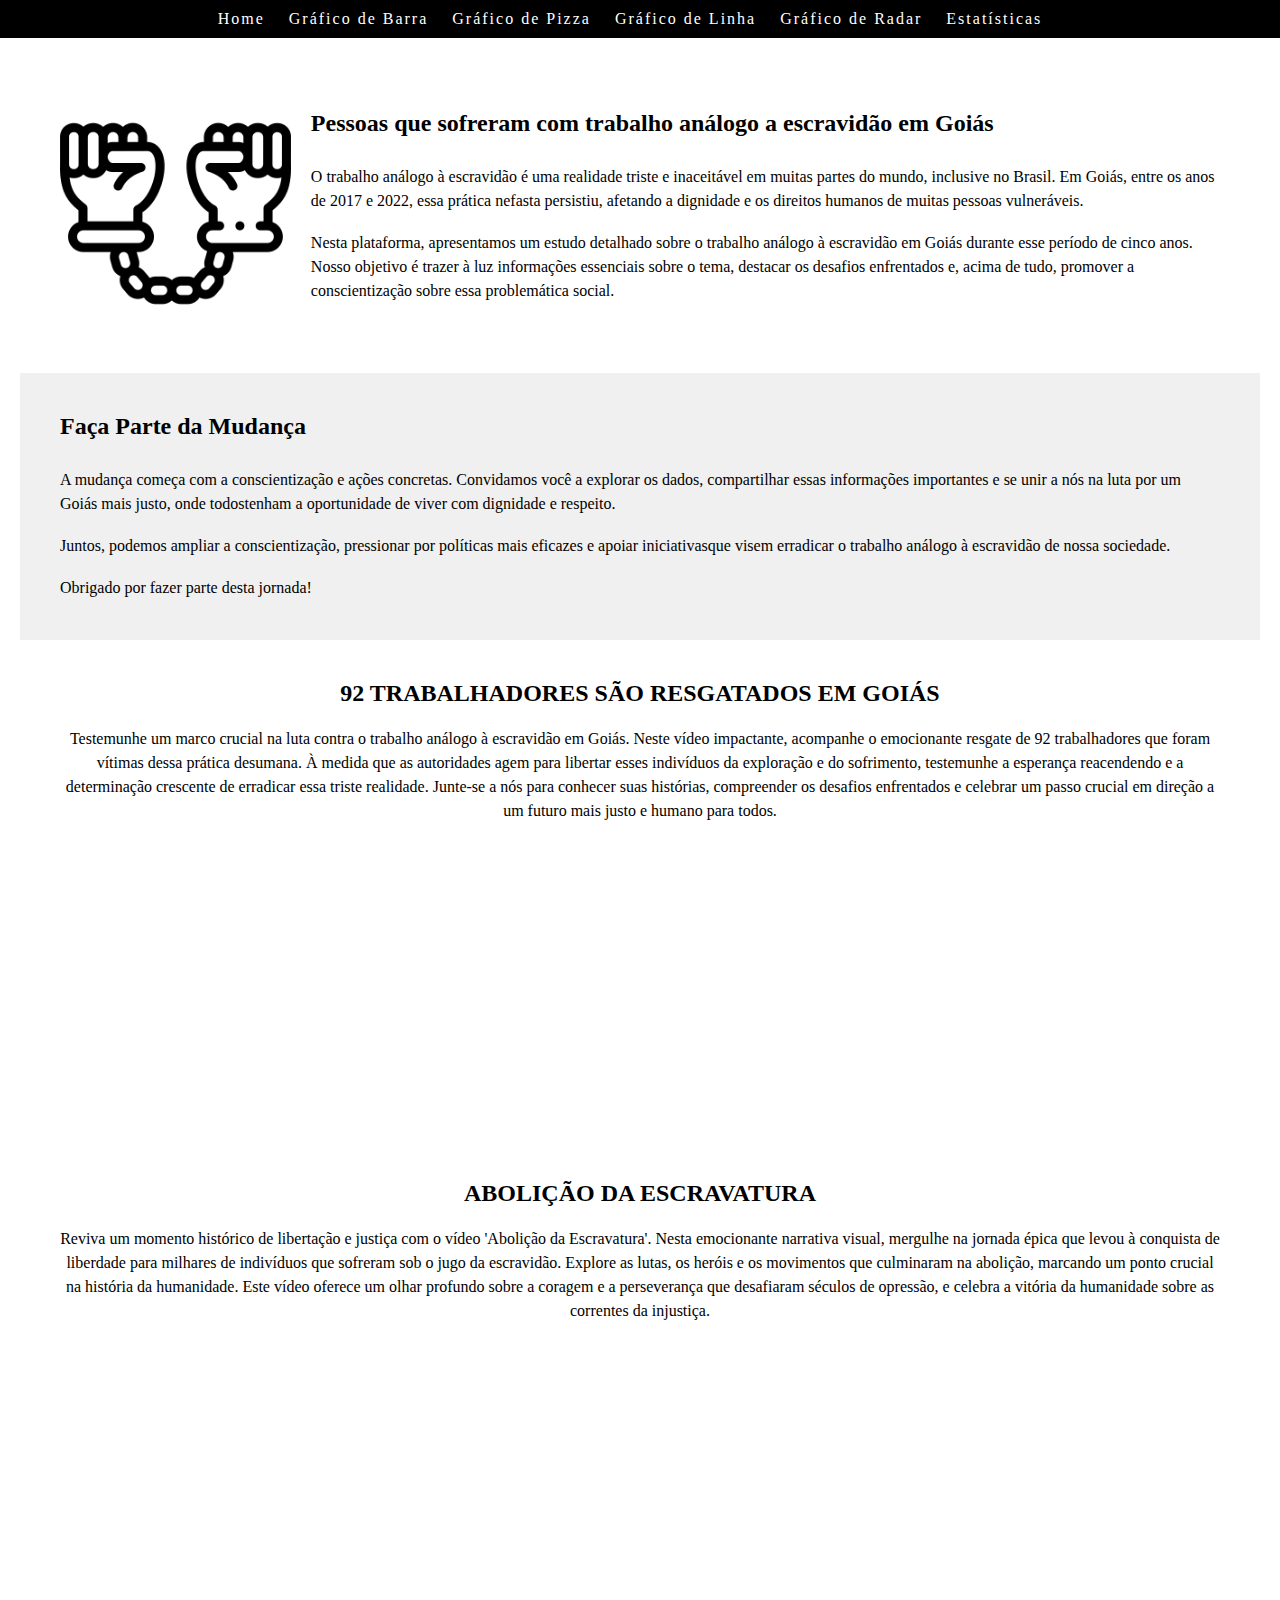
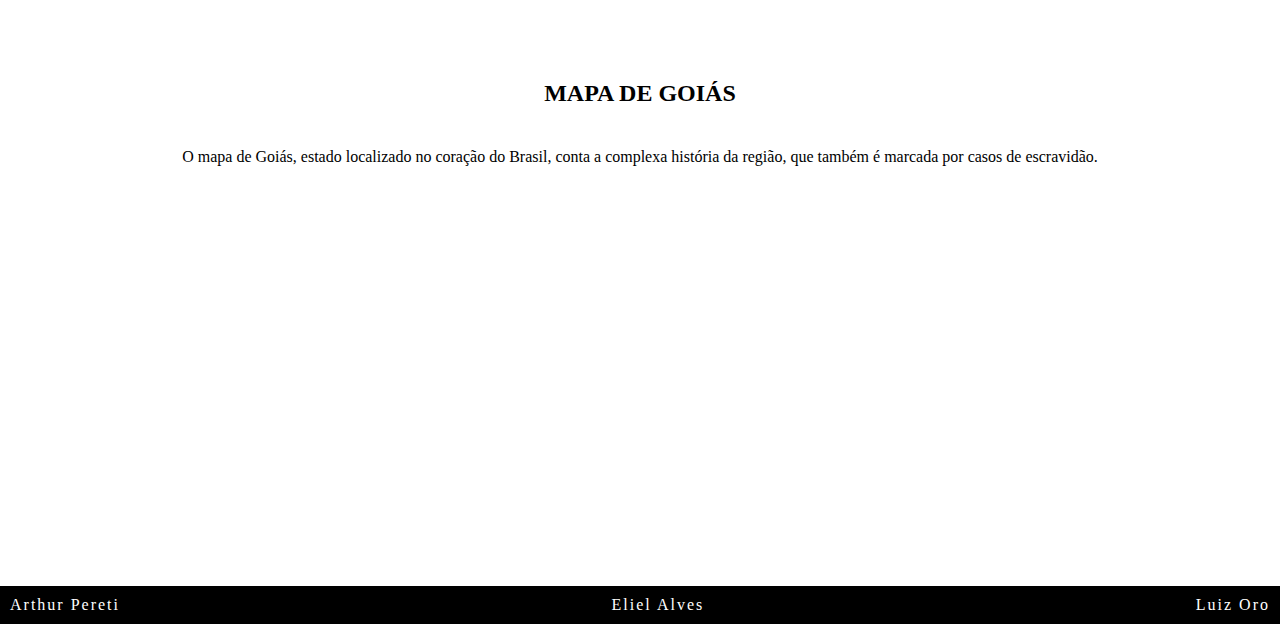
==== commit 1b66071c: "Criação da aba Estatísticas" ====
--- a/index.html
+++ b/index.html
@@ -28,6 +28,7 @@
                 <li><a href="/src/pizza.html">Gráfico de Pizza</a></li>
                 <li><a href="/src/linha.html">Gráfico de Linha</a></li>
                 <li><a href="/src/radar.html">Gráfico de Radar</a></li>
+                <li><a href="/src/estatisticas.html">Estatísticas</a></li>
             </ul>
         </nav>
     </header>
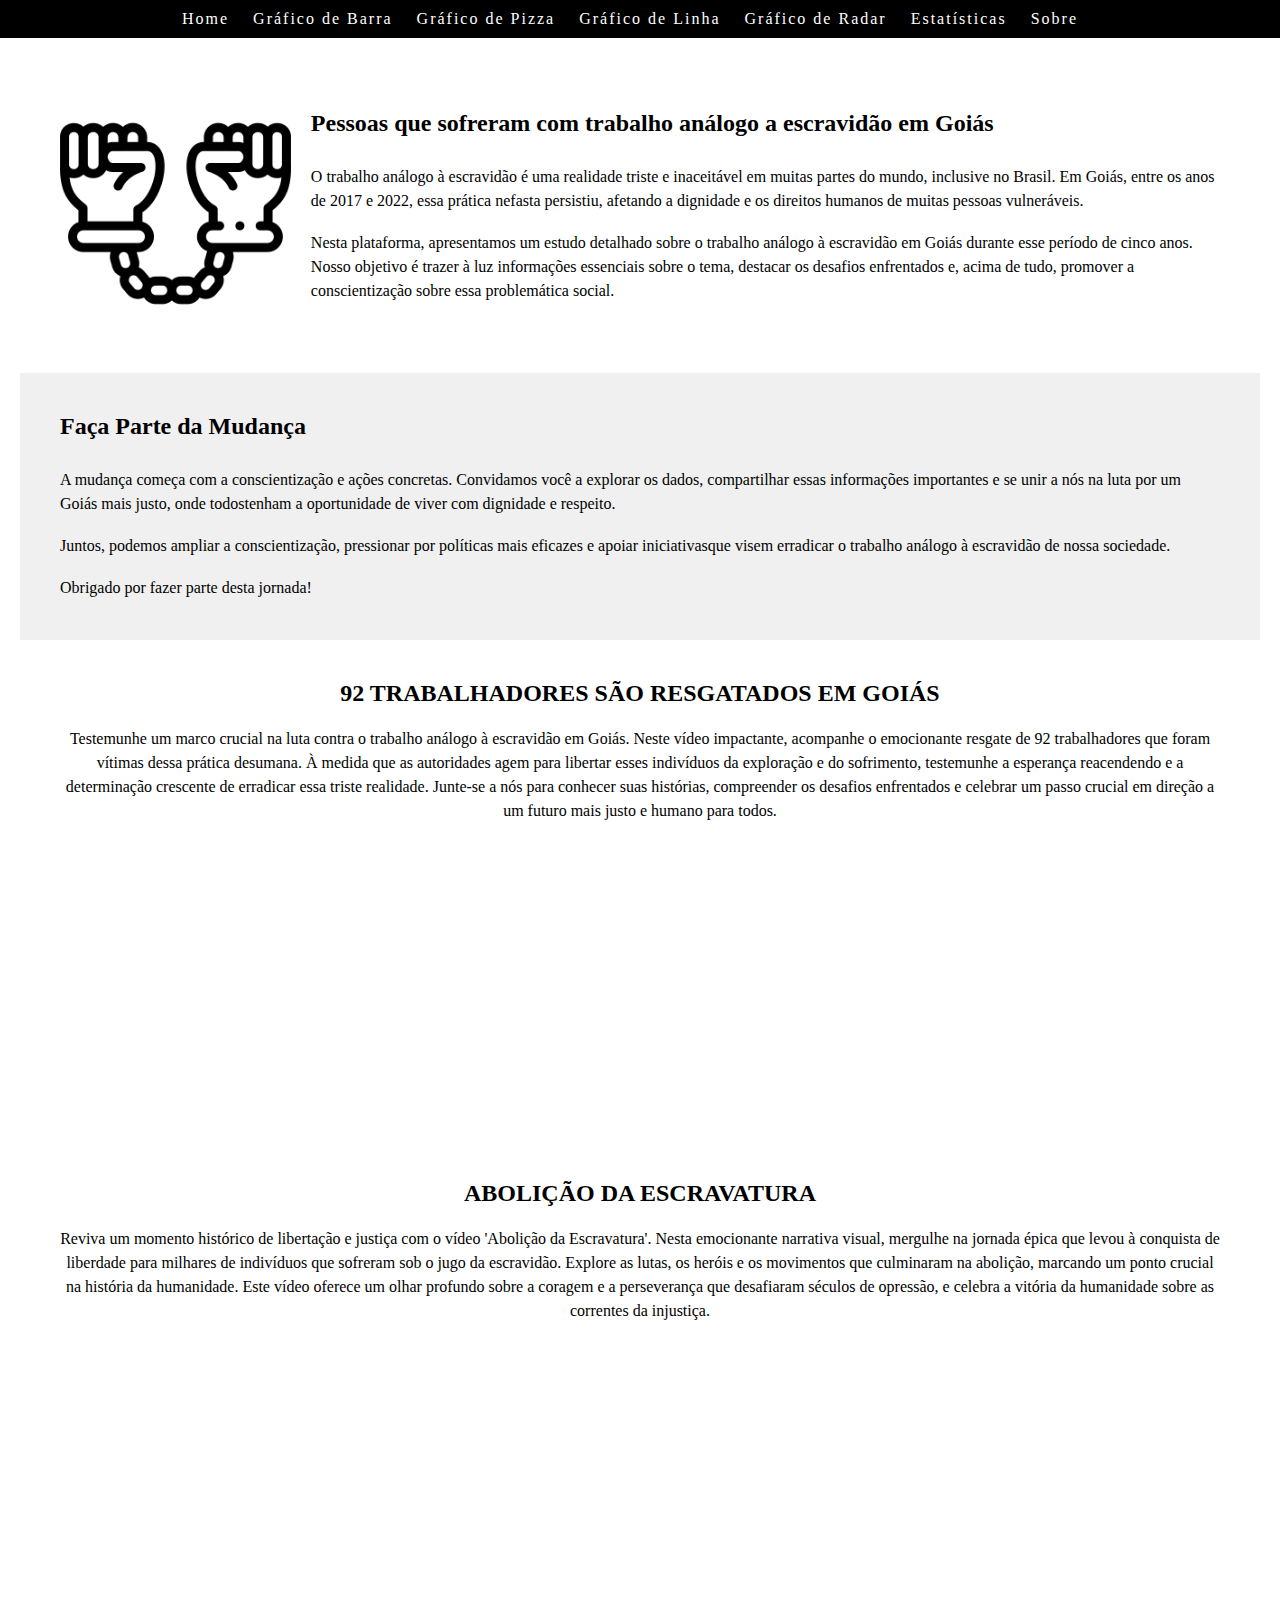
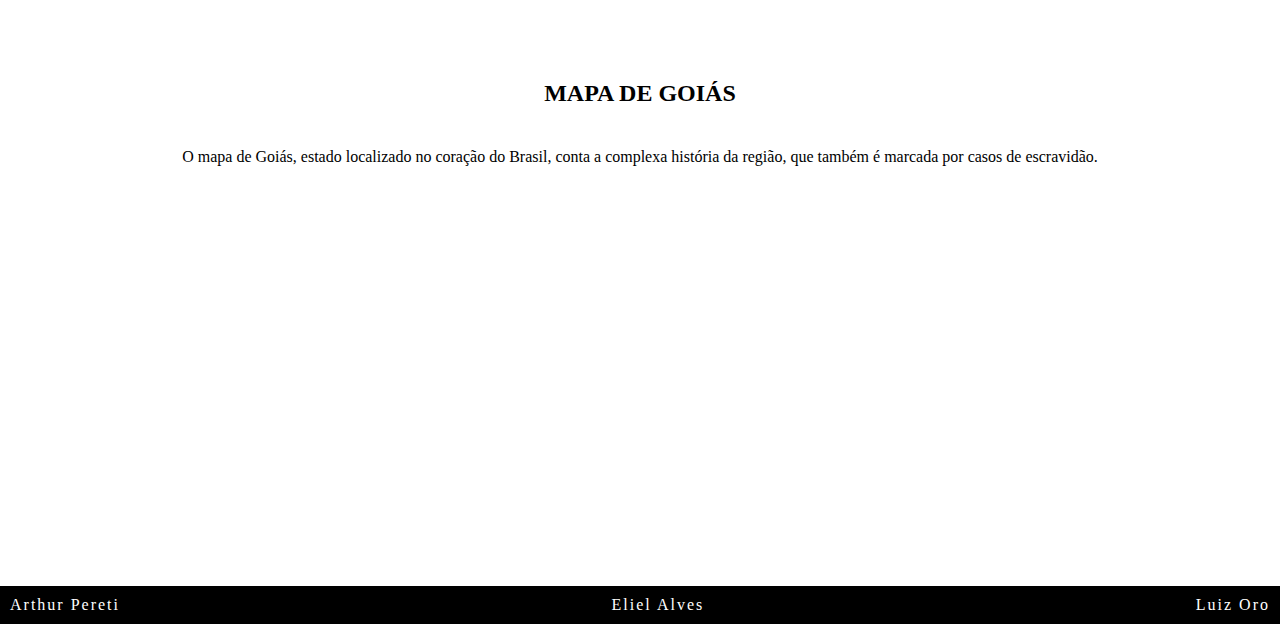
==== commit da6fed10: "Aba SOBRE adicionada" ====
--- a/index.html
+++ b/index.html
@@ -10,8 +10,8 @@
     <meta name="Author" content="Eliel Alves">
     <meta name="Author" content="Luis Oro">
 
-    <link rel="stylesheet" href="/css/index.css">
-    <link rel="stylesheet" href="/css/style.css">
+    <link rel="stylesheet" href="./css/index.css">
+    <link rel="stylesheet" href="./css/style.css">
     <link rel="stylesheet" href="https://fonts.googleapis.com/css2?family=Material+Symbols+Outlined:opsz,wght,FILL,GRAD@20..48,100..700,0..1,-50..200" />
 
     <script src="/js/index.js"></script>
@@ -24,31 +24,16 @@
         <nav id="navcabecalho">
             <ul id="listadesordenadacabecalho">
                 <li><a href="../index.html">Home</a></li>
-                <li><a href="/src/barra.html">Gráfico de Barra</a></li>
-                <li><a href="/src/pizza.html">Gráfico de Pizza</a></li>
-                <li><a href="/src/linha.html">Gráfico de Linha</a></li>
-                <li><a href="/src/radar.html">Gráfico de Radar</a></li>
-                <li><a href="/src/estatisticas.html">Estatísticas</a></li>
+                <li><a href="./src/barra.html">Gráfico de Barra</a></li>
+                <li><a href="./src/pizza.html">Gráfico de Pizza</a></li>
+                <li><a href="./src/linha.html">Gráfico de Linha</a></li>
+                <li><a href="./src/radar.html">Gráfico de Radar</a></li>
+                <li><a href="./src/estatisticas.html">Estatísticas</a></li>
+                <li><a href="./src/sobre.html">Sobre</a ></li>
             </ul>
         </nav>
     </header>
-
     
-    <a id="tresbarrinhasmenu" href=""><span  class="material-symbols-outlined">menu</span></a>
-    
-    
-
-    <header id="mediaquerycabecalhocelular">
-        <nav id="mediaquerynavcabecalhocelular">
-            <ul id="mediaquerylistadesordenadacabecalhocelular">
-                <li><a href="../index.html">Home</a></li>
-                <li><a href="/src/barra.html">Gráfico de Barra</a></li>
-                <li><a href="/src/pizza.html">Gráfico de Pizza</a></li>
-                <li><a href="/src/linha.html">Gráfico de Linha</a></li>
-                <li><a href="/src/radar.html">Gráfico de Radar</a></li>
-            </ul>
-        </nav>
-    </header>
     <main>
         <section id="secao01index">
             <div>
